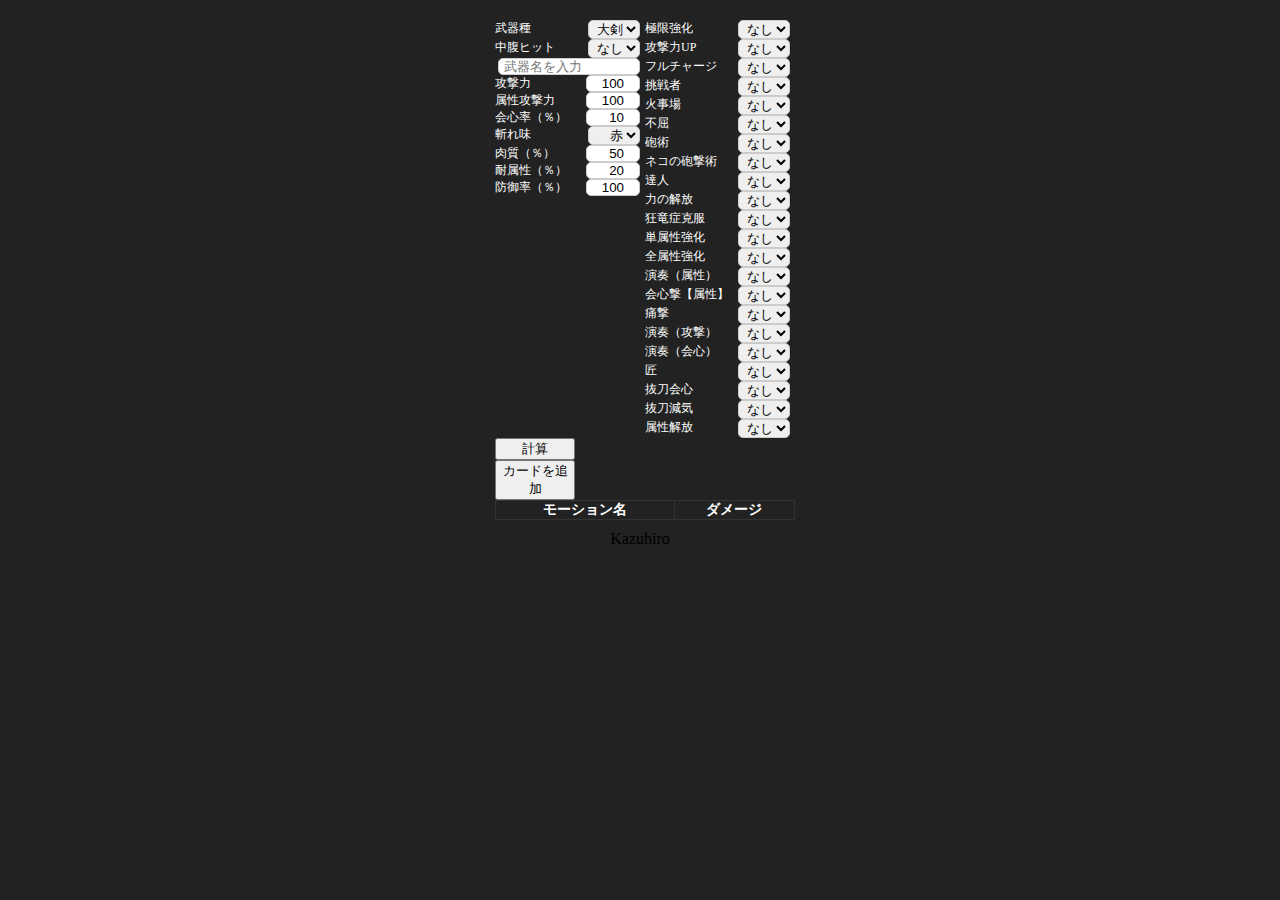
==== index.html @ f5ed5855 "演奏効果を実装。" ====
<!DOCTYPE html>
<html lang=ja>
    <head>
        <meta charset=utf-8>
        <title>ダメージ計算forMH4G</title>
        <link rel=stylesheet type=text/css href=style.css>
        <script src=https://code.jquery.com/jquery-3.2.1.min.js></script>
        <script type=text/javascript src=js/damage_calc.js></script>
    </head>

    <body>
        <header>
        </header>

        <main>
            <ul class=cards>
                <li class=card id=0>
                    <section class=input>
                        <section class=weapon>
                            <div>
                                <label>武器種</label>
                                <select class=weapon_types>
                                    <option>大剣</option>
                                    <option>太刀</option>
                                    <option>片手剣</option>
                                    <option>双剣</option>
                                    <option>ハンマー</option> 
                                    <option>狩猟笛</option> 
                                    <option>スラッシュアックス</option> 
                                    <option>チャージアックス</option> 
                                    <option>ランス</option> 
                                    <option>ガンランス</option> 
                                </select> 
                            </div>
                            <!-- 大剣 -->
                            <div class=cob>
                                <label>中腹ヒット</label>
                                <select class=center_of_blade>
                                    <option value=1>なし</option>
                                    <option value=1.05>あり</option>
                                </select>
                            </div>
                            <!-- 太刀 -->
                            <div class=sb_full hidden>
                                <label>錬気ゲージ点滅</label>
                                <select>
                                    <option value=1>なし</option>
                                    <option value=1.13>あり</option>
                                </select>
                            </div>
                            <div class=sb_color hidden>
                                <label>錬気ゲージ色</label>
                                <select>
                                    <option value=1>なし</option>
                                    <option value=1.05>白</option>
                                    <option value=1.1>黄</option>
                                    <option value=1.3>赤</option>
                                </select>
                            </div>
                            <!-- チャージアックス -->
                            <div class=p_type hidden>
                                <label>ビンタイプ</label>
                                <select class=phials_types>
                                    <option>榴弾ビン</option>
                                    <option>強属性ビン</option>
                                </select>
                            </div>
                            <div class=boost_mode hidden>
                                <label>属性強化</label>
                                <select>
                                    <option value=1>なし</option>
                                    <option value=1.2>あり</option>
                                </select>
                            </div>
                            <!-- 双剣 -->
                            <div class=demon_mode hidden>
                                <label>鬼人化</label>
                                <select>
                                    <option>なし</option>
                                    <option>あり</option>
                                </select>
                            </div>
                            <!-- ガンランス -->
                            <div class=shell_types hidden>
                                <label>砲撃タイプ</label>
                                <select>
                                    <option>通常</option>
                                    <option>放射</option>
                                    <option>拡散</option>
                                </select>
                            </div>
                            <div class=shelling_lv hidden>
                                <label>砲撃レベル</label>
                                <select>
                                    <option value=0>1</option>
                                    <option value=1>2</option>
                                    <option value=2>3</option>
                                    <option value=3>4</option>
                                    <option value=4>5</option>
                                </select>
                            </div>
                            <div>
                                <input class=weapon_name type=text placeholder=武器名を入力>
                            </div>
                            <div>
                                <label>攻撃力</label>
                                <input class=attack type=number value=100> 
                            </div> 
                            <div> 
                                <label>属性攻撃力</label> 
                                <input class=element type=number value=100> 
                            </div> 
                            <div> 
                                <label>会心率（％）</label> 
                                <input class=affinity type=number value=10> 
                            </div> 
                            <div> 
                                <label>斬れ味</label> 
                                <select class=sharpness>
                                    <option>赤</option>
                                    <option>橙</option> 
                                    <option>黄</option> 
                                    <option>緑</option> 
                                    <option>青</option> 
                                    <option>白</option> 
                                    <option>紫</option> 
                                </select> 
                            </div>
                            <div>
                                <label>肉質（％）</label>
                                <input class=phys_weak type=number value=50>
                            </div>
                            <div>
                                <label>耐属性（％）</label>
                                <input class=ele_weak type=number value=20>
                            </div>
                            <div>
                                <label>防御率（％）</label>
                                <input class=defense_rate type=number value=100>
                            </div>
                        </section>
                        <section class=skills>
                            <div>
                                <label>極限強化</label>
                                <select class=honing>
                                    <option value=0>なし</option>
                                    <option value=20>あり</option>
                                </select>
                            </div>
                            <div>
                                <label>攻撃力UP</label> 
                                <select class=atk_up> 
                                    <option value=0>なし</option> 
                                    <option value=10>小</option> 
                                    <option value=15>中</option> 
                                    <option value=20>大</option> 
                                    <option value=25>超</option> 
                                </select> 
                            </div>
                            <div>
                                <label>フルチャージ</label>
                                <select class=peak_performance>
                                    <option value=0>なし</option>
                                    <option value=20>あり</option>
                                </select>
                            </div>
                            <div>
                                <label>挑戦者</label>
                                <select class=challenger>
                                    <option value=0,0>なし</option>
                                    <option value=10,10>＋１</option>
                                    <option value=25,20>＋２</option>
                                </select>
                            </div>
                            <div>
                                <label>火事場</label>
                                <select class=adrenaline>
                                    <option value=1>なし</option>
                                    <option value=1.3>＋２</option>
                                    <option value=1.35>ネコの火事場力</option>
                                </select>
                            </div>
                            <div>
                                <label>不屈</label>
                                <select class=fortify>
                                    <option value=1>なし</option>
                                    <option value=1.1>1死</option>
                                    <option value=1.2>2死</option>
                                </select>
                            </div>
                            <div>
                                <label>砲術</label>
                                <select class=artillery>
                                    <option value=1,1,1>なし</option>
                                    <option value=1.1,1.15,1.3>師</option>
                                    <option value=1.2,1.3,1.35>王</option>
                                    <option value=1.3,1.4,1.4>マスター</option>
                                </select>
                            </div>
                            <div>
                                <label>ネコの砲撃術</label>
                                <select class=felyne_bomb>
                                    <option value=1,1>なし</option>
                                    <option value=1.1,1.15>あり</option>
                                </select>
                            </div>
                            <div>
                                <label>達人</label>
                                <select class=expert>
                                    <option value=0>なし</option>
                                    <option value=10>＋１</option>
                                    <option value=15>＋２</option>
                                    <option value=20>＋３</option>
                                    <option value=30>マスター</option>
                                </select>
                            </div>
                            <div>
                                <label>力の解放</label>
                                <select class=latent_power>
                                    <option value=0>なし</option>
                                    <option value=30>＋１</option>
                                    <option value=50>＋２</option>
                                </select>
                            </div>
                            <div>
                                <label>狂竜症克服</label>
                                <select class=antivirus>
                                    <option value=0>なし</option>
                                    <option value=15>克服</option>
                                    <option value=30>無我の境地</option>
                                </select>
                            </div>
                            <div> 
                                <label>単属性強化</label> 
                                <select class=ind_ele_up> 
                                    <option value=1,0>なし</option> 
                                    <option value=1.05,40>＋１</option> 
                                    <option value=1.1,60>＋２</option> 
                                    <option value=1.15,90>＋３</option> 
                                </select> 
                            </div> 
                            <div> 
                                <label>全属性強化</label> 
                                <select class=ele_up> 
                                    <option value=1>なし</option>
                                    <option value=1.1>あり</option>
                                </select> 
                            </div>
                            <div>
                                <label>演奏（属性）</label>
                                <select class=hh_ele>
                                    <option value=1>なし</option>
                                    <option value=1.08>×1</option>
                                    <option value=1.1>×2</option>
                                </select>
                            </div>
                            <div>
                                <label>会心撃【属性】</label>
                                <select class=crit_element>
                                    <option value=0>なし</option>
                                    <option value=1>あり</option>
                                </select>
                            </div>
                            <div>
                                <label>痛撃</label>
                                <select class=weakness_exploit>
                                    <option value=0>なし</option>
                                    <option value=5>あり</option>
                                </select>
                            </div>
                            <div>
                                <label>演奏（攻撃）</label>
                                <select class=hh_atk>
                                    <option value=1>なし</option>
                                    <option value=1.1>小</option>
                                    <option value=1.15>小×2/大</option>
                                    <option value=1.2>大×2</option>
                                </select>
                            </div>
                            <div>
                                <label>演奏（会心）</label>
                                <select class=hh_affi>
                                    <option value=1>なし</option>
                                    <option value=15>×1</option>
                                    <option value=20>×2</option>
                                </select>
                            </div>
                            
                            <div>
                                <label>匠</label>
                                <select class=handicraft>
                                    <option value=0>なし</option>
                                    <option value=1>あり</option>
                                </select>
                            </div>
                            <div>
                                <label>抜刀会心</label>
                                <select class=critical_draw>
                                    <option value=0>なし</option>
                                    <option value=100>あり</option>
                                </select>
                            </div>
                            <div>
                                <label>抜刀減気</label>
                                <select class=punish_draw>
                                    <option value=0>なし</option>
                                    <option value=5>あり</option>
                                </select>
                            </div>
                            <div>
                                <label>属性解放</label>
                                <select class=awaken>
                                    <option value=0>なし</option>
                                    <option value=1>あり</option>
                                </select>
                            </div>

                        </section>
                    </section>
                    <button class=calc>計算</button>
                    <button class=add_card>カードを追加</button>
                    <table class=result>  
                        <thead>
                            <tr>
                                <th>モーション名</th>
                                <th>ダメージ</th>
                            </tr>
                        </thead>
                        <tbody>
                        </tbody>
                    </table>
                </li>
            </ul>
        </main>

        <!-- フッター -->
        <footer>
                <ul>
                    <li>Kazuhiro</li>
                </ul>
        </footer>
    </body>
</html>
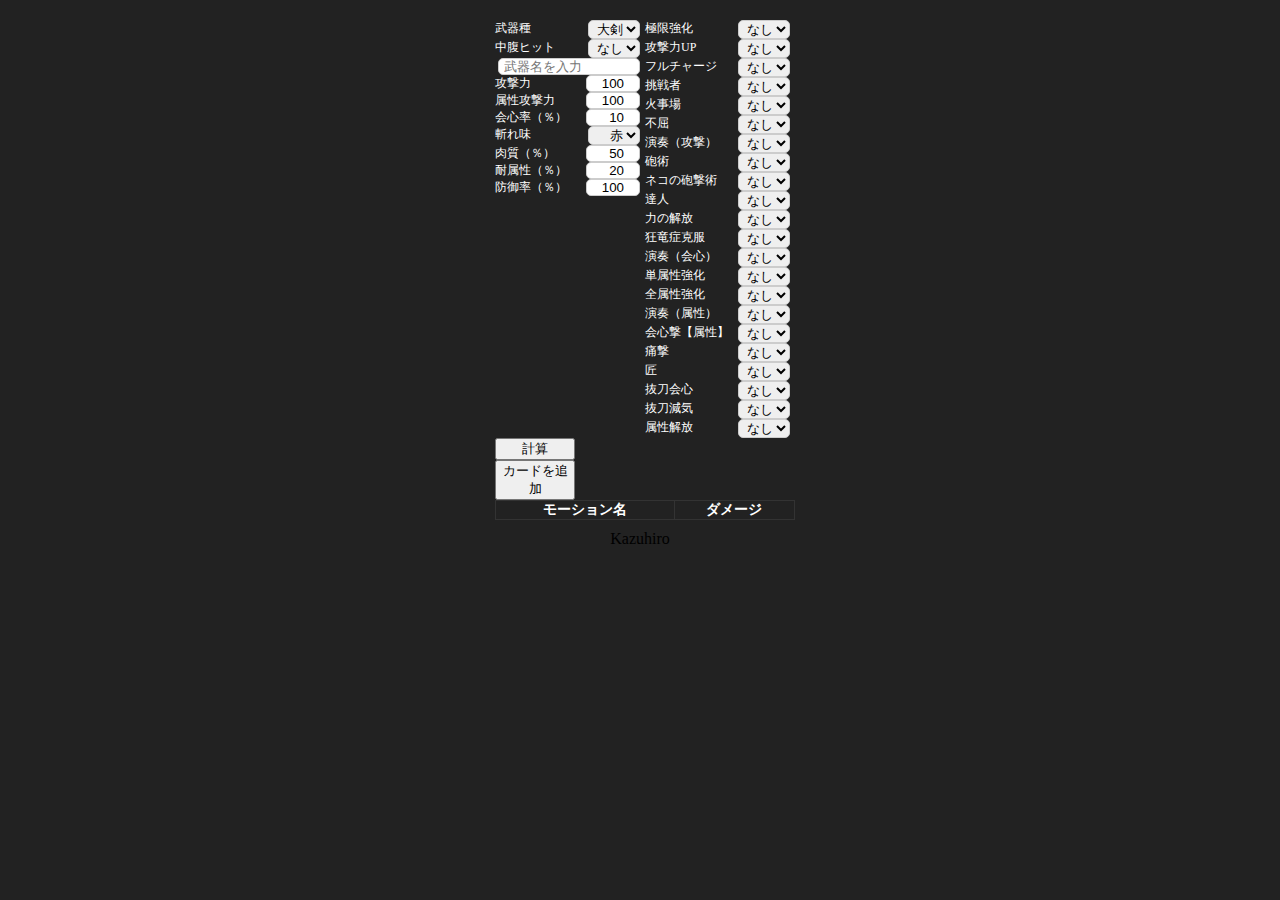
==== commit cce4c656: "スラッシュアックスのダメージ計算を追加。" ====
--- a/index.html
+++ b/index.html
@@ -26,10 +26,11 @@
                                     <option>双剣</option>
                                     <option>ハンマー</option> 
                                     <option>狩猟笛</option> 
+                                    <option>ランス</option> 
+                                    <option>ガンランス</option>
                                     <option>スラッシュアックス</option> 
-                                    <option>チャージアックス</option> 
-                                    <option>ランス</option> 
-                                    <option>ガンランス</option> 
+                                    <option>チャージアックス</option>
+                                    <option>操虫棍</option>
                                 </select> 
                             </div>
                             <!-- 大剣 -->
@@ -55,6 +56,41 @@
                                     <option value=1.05>白</option>
                                     <option value=1.1>黄</option>
                                     <option value=1.3>赤</option>
+                                </select>
+                            </div>
+                            <!-- 双剣 -->
+                            <div class=demon_mode hidden>
+                                <label>鬼人化</label>
+                                <select>
+                                    <option>なし</option>
+                                    <option>あり</option>
+                                </select>
+                            </div>
+                            <!-- ガンランス -->
+                            <div class=shell_types hidden>
+                                <label>砲撃タイプ</label>
+                                <select>
+                                    <option>通常</option>
+                                    <option>放射</option>
+                                    <option>拡散</option>
+                                </select>
+                            </div>
+                            <div class=shelling_lv hidden>
+                                <label>砲撃レベル</label>
+                                <select>
+                                    <option value=0>1</option>
+                                    <option value=1>2</option>
+                                    <option value=2>3</option>
+                                    <option value=3>4</option>
+                                    <option value=4>5</option>
+                                </select>
+                            </div>
+                            <!-- スラッシュアックス -->
+                            <div class=sa_p_types hidden>
+                                <label>ビンタイプ</label>
+                                <select>
+                                    <option value=1.2>強撃ビン</option>
+                                    <option value=1.25>強属性</option>
                                 </select>
                             </div>
                             <!-- チャージアックス -->
@@ -72,31 +108,13 @@
                                     <option value=1.2>あり</option>
                                 </select>
                             </div>
-                            <!-- 双剣 -->
-                            <div class=demon_mode hidden>
-                                <label>鬼人化</label>
-                                <select>
-                                    <option>なし</option>
-                                    <option>あり</option>
-                                </select>
-                            </div>
-                            <!-- ガンランス -->
-                            <div class=shell_types hidden>
-                                <label>砲撃タイプ</label>
-                                <select>
-                                    <option>通常</option>
-                                    <option>放射</option>
-                                    <option>拡散</option>
-                                </select>
-                            </div>
-                            <div class=shelling_lv hidden>
-                                <label>砲撃レベル</label>
-                                <select>
-                                    <option value=0>1</option>
-                                    <option value=1>2</option>
-                                    <option value=2>3</option>
-                                    <option value=3>4</option>
-                                    <option value=4>5</option>
+                            <!-- 操虫棍 -->
+                            <div class=essences hidden>
+                                <label>エキス色</label>
+                                <select>
+                                    <option value=1>なし</option>
+                                    <option value=1.2>赤白</option>
+                                    <option value=1.25>赤白橙</option>
                                 </select>
                             </div>
                             <div>
@@ -189,6 +207,15 @@
                                 </select>
                             </div>
                             <div>
+                                <label>演奏（攻撃）</label>
+                                <select class=hh_atk>
+                                    <option value=1>なし</option>
+                                    <option value=1.1>小</option>
+                                    <option value=1.15>小×2/大</option>
+                                    <option value=1.2>大×2</option>
+                                </select>
+                            </div>
+                            <div>
                                 <label>砲術</label>
                                 <select class=artillery>
                                     <option value=1,1,1>なし</option>
@@ -230,6 +257,14 @@
                                     <option value=30>無我の境地</option>
                                 </select>
                             </div>
+                            <div>
+                                <label>演奏（会心）</label>
+                                <select class=hh_affi>
+                                    <option value=1>なし</option>
+                                    <option value=15>×1</option>
+                                    <option value=20>×2</option>
+                                </select>
+                            </div>
                             <div> 
                                 <label>単属性強化</label> 
                                 <select class=ind_ele_up> 
@@ -268,24 +303,6 @@
                                     <option value=5>あり</option>
                                 </select>
                             </div>
-                            <div>
-                                <label>演奏（攻撃）</label>
-                                <select class=hh_atk>
-                                    <option value=1>なし</option>
-                                    <option value=1.1>小</option>
-                                    <option value=1.15>小×2/大</option>
-                                    <option value=1.2>大×2</option>
-                                </select>
-                            </div>
-                            <div>
-                                <label>演奏（会心）</label>
-                                <select class=hh_affi>
-                                    <option value=1>なし</option>
-                                    <option value=15>×1</option>
-                                    <option value=20>×2</option>
-                                </select>
-                            </div>
-                            
                             <div>
                                 <label>匠</label>
                                 <select class=handicraft>
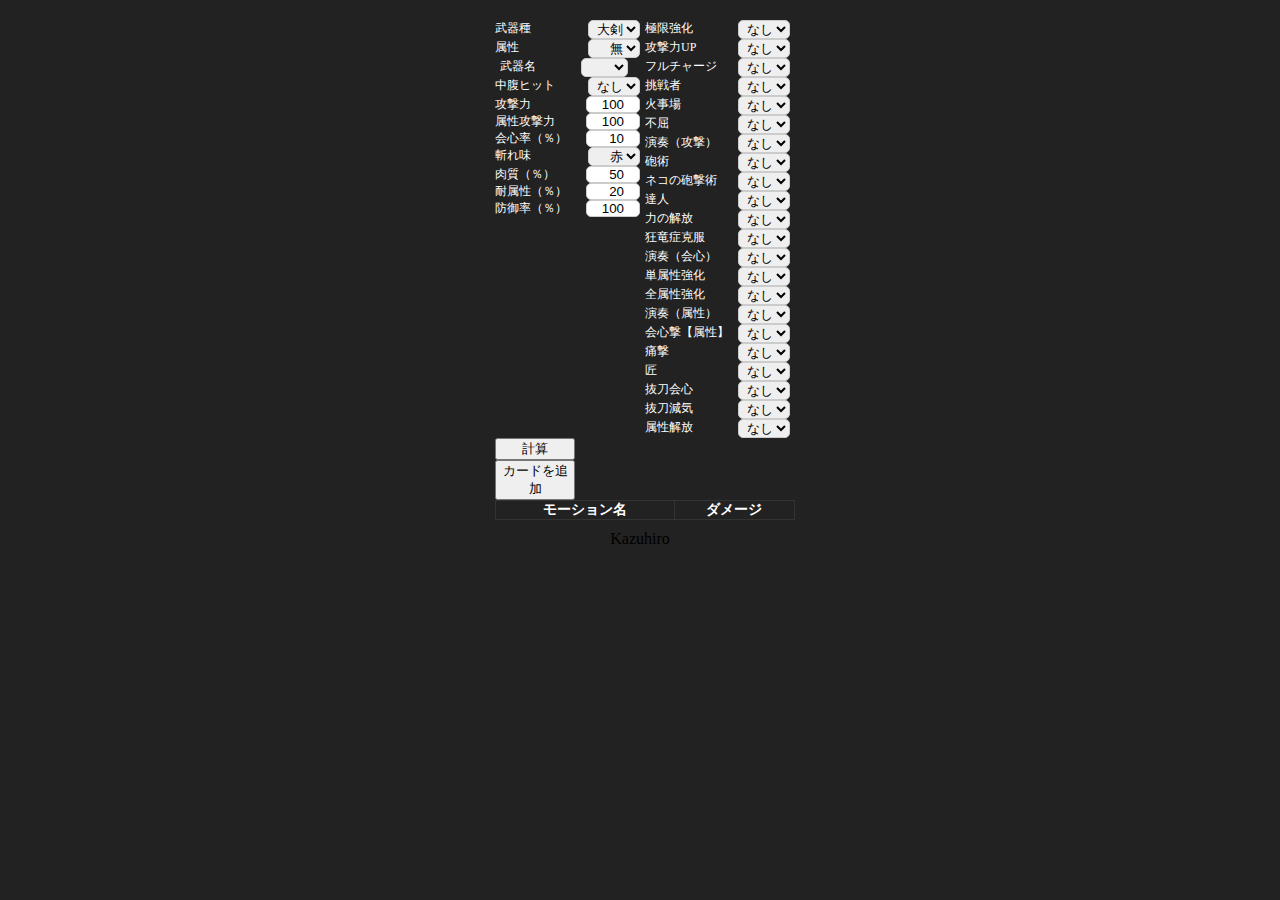
==== commit 25d504af: "属性セレクトから武器の絞り込みをする機能を追加。 覚醒武器は未対応" ====
--- a/index.html
+++ b/index.html
@@ -33,6 +33,26 @@
                                     <option>操虫棍</option>
                                 </select> 
                             </div>
+                            <div class=ele_type>
+                                <label>属性</label>
+                                <select>
+                                    <option value=無>無</option>
+                                    <option value=火>火</option>
+                                    <option value=水>水</option>
+                                    <option value=雷>雷</option>
+                                    <option value=氷>氷</option>
+                                    <option value=龍>龍</option>
+                                    <option value=麻>麻</option>
+                                    <option value=毒>毒</option>
+                                    <option value=眠>眠</option>
+                                    <option value=爆>爆</option>
+                                </select>
+                            </div>
+                            <div class=weapon_name>
+                                <label>武器名</label>
+                                <select>
+                                </select>
+                            </div>
                             <!-- 大剣 -->
                             <div class=cob>
                                 <label>中腹ヒット</label>
@@ -96,9 +116,9 @@
                             <!-- チャージアックス -->
                             <div class=p_type hidden>
                                 <label>ビンタイプ</label>
-                                <select class=phials_types>
-                                    <option>榴弾ビン</option>
-                                    <option>強属性ビン</option>
+                                <select>
+                                    <option value=榴弾>榴弾ビン</option>
+                                    <option value=強属性>強属性ビン</option>
                                 </select>
                             </div>
                             <div class=boost_mode hidden>
@@ -118,9 +138,6 @@
                                 </select>
                             </div>
                             <div>
-                                <input class=weapon_name type=text placeholder=武器名を入力>
-                            </div>
-                            <div>
                                 <label>攻撃力</label>
                                 <input class=attack type=number value=100> 
                             </div> 
@@ -129,19 +146,19 @@
                                 <input class=element type=number value=100> 
                             </div> 
                             <div> 
-                                <label>会心率（％）</label> 
+                                <label>会心率（％）</label>
                                 <input class=affinity type=number value=10> 
                             </div> 
                             <div> 
                                 <label>斬れ味</label> 
                                 <select class=sharpness>
-                                    <option>赤</option>
-                                    <option>橙</option> 
-                                    <option>黄</option> 
-                                    <option>緑</option> 
-                                    <option>青</option> 
-                                    <option>白</option> 
-                                    <option>紫</option> 
+                                    <option value=赤>赤</option>
+                                    <option value=橙>橙</option> 
+                                    <option value=黄>黄</option> 
+                                    <option value=緑>緑</option> 
+                                    <option value=青>青</option> 
+                                    <option value=白>白</option> 
+                                    <option value=紫>紫</option> 
                                 </select> 
                             </div>
                             <div>
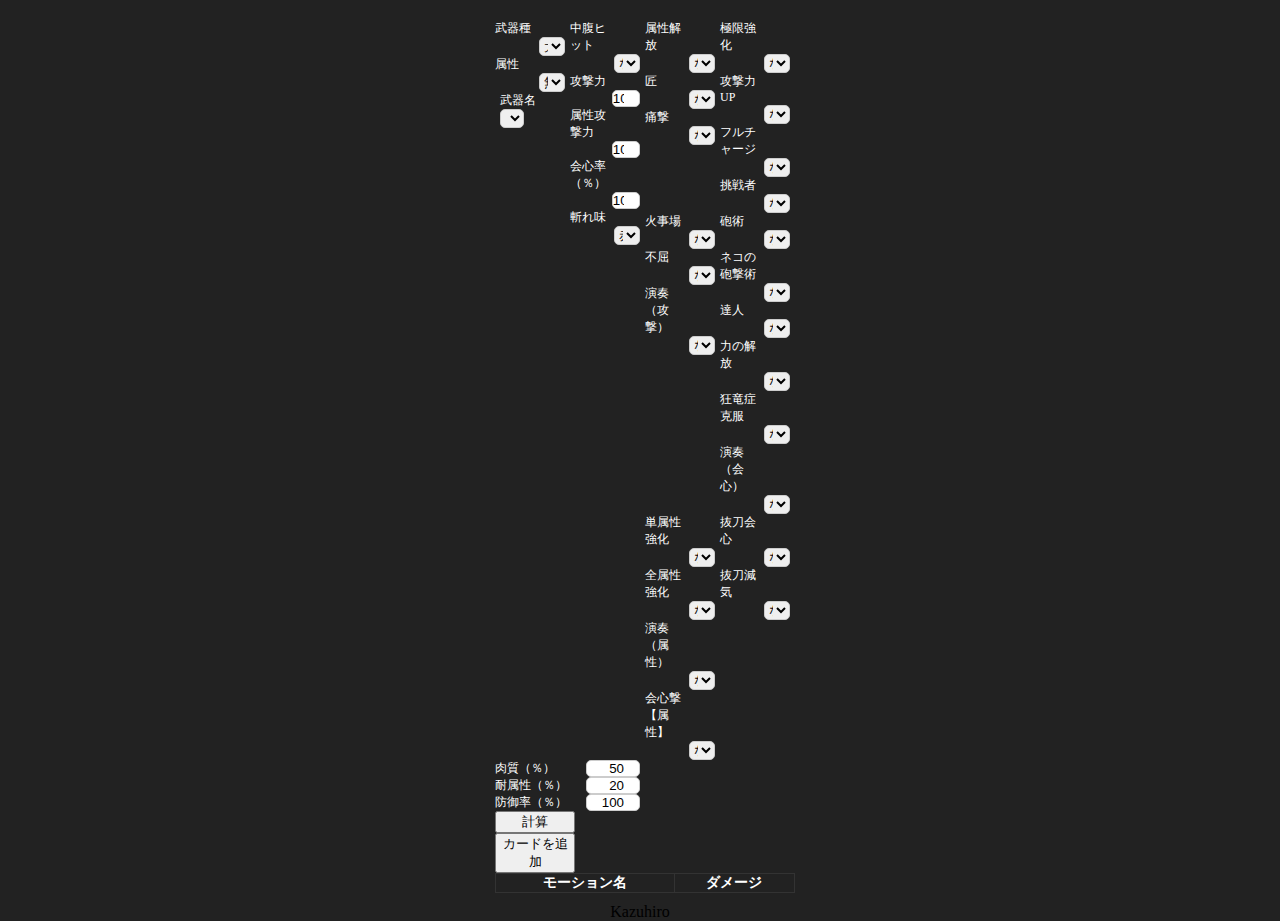
==== commit 2227e8b4: "匠スキルをON/OFFすると斬れ味が更新される機能を追加" ====
--- a/index.html
+++ b/index.html
@@ -1,377 +1,388 @@
 <!DOCTYPE html>
-<html lang=ja>
-    <head>
-        <meta charset=utf-8>
-        <title>ダメージ計算forMH4G</title>
-        <link rel=stylesheet type=text/css href=style.css>
-        <script src=https://code.jquery.com/jquery-3.2.1.min.js></script>
-        <script type=text/javascript src=js/damage_calc.js></script>
-    </head>
+<meta charset=utf-8>
+<script src=https://code.jquery.com/jquery-3.2.1.min.js></script>
+<script src=js/damage_calc.js></script>
+<link rel=stylesheet href=style.css>
+<title>ダメージ計算forMH4G</title>
 
-    <body>
-        <header>
-        </header>
+<main>
+    <ul class=cards>
+        <li class=card id=0>
+            <section class=input>
+                <section class=weapon>
+                    <section class=select_weapon>
+                        <div>
+                            <label>武器種</label>
+                            <select class=weapon_types>
+                                <option>大剣</option>
+                                <option>太刀</option>
+                                <option>片手剣</option>
+                                <option>双剣</option>
+                                <option>ハンマー</option> 
+                                <option>狩猟笛</option> 
+                                <option>ランス</option> 
+                                <option>ガンランス</option>
+                                <option>スラッシュアックス</option> 
+                                <option>チャージアックス</option>
+                                <option>操虫棍</option>
+                            </select> 
+                        </div>
+                        <div class=ele_type>
+                            <label>属性</label>
+                            <select>
+                                <option value=無>無</option>
+                                <option value=火>火</option>
+                                <option value=水>水</option>
+                                <option value=雷>雷</option>
+                                <option value=氷>氷</option>
+                                <option value=龍>龍</option>
+                                <option value=麻>麻</option>
+                                <option value=毒>毒</option>
+                                <option value=眠>眠</option>
+                                <option value=爆>爆</option>
+                            </select>
+                        </div>
+                        <div class=weapon_name>
+                            <label>武器名</label>
+                            <select>
+                            </select>
+                        </div>
+                    </section>
+                    <section class=weapon_data>
+                        <!-- 大剣 -->
+                        <div class=cob>
+                            <label>中腹ヒット</label>
+                            <select class=center_of_blade>
+                                <option value=1>なし</option>
+                                <option value=1.05>あり</option>
+                            </select>
+                        </div>
+                        <!-- 太刀 -->
+                        <div class=sb_full hidden>
+                            <label>錬気ゲージ点滅</label>
+                            <select>
+                                <option value=1>なし</option>
+                                <option value=1.13>あり</option>
+                            </select>
+                        </div>
+                        <div class=sb_color hidden>
+                            <label>錬気ゲージ色</label>
+                            <select>
+                                <option value=1>なし</option>
+                                <option value=1.05>白</option>
+                                <option value=1.1>黄</option>
+                                <option value=1.3>赤</option>
+                            </select>
+                        </div>
+                        <!-- 双剣 -->
+                        <div class=demon_mode hidden>
+                            <label>鬼人化</label>
+                            <select>
+                                <option>なし</option>
+                                <option>あり</option>
+                            </select>
+                        </div>
+                        <!-- ガンランス -->
+                        <div class=shell_types hidden>
+                            <label>砲撃タイプ</label>
+                            <select>
+                                <option>通常</option>
+                                <option>放射</option>
+                                <option>拡散</option>
+                            </select>
+                        </div>
+                        <div class=shelling_lv hidden>
+                            <label>砲撃レベル</label>
+                            <select>
+                                <option value=0>1</option>
+                                <option value=1>2</option>
+                                <option value=2>3</option>
+                                <option value=3>4</option>
+                                <option value=4>5</option>
+                            </select>
+                        </div>
+                        <!-- スラッシュアックス -->
+                        <div class=sa_p_types hidden>
+                            <label>ビンタイプ</label>
+                            <select>
+                                <option value=1.2>強撃ビン</option>
+                                <option value=1.25>強属性</option>
+                            </select>
+                        </div>
+                        <!-- チャージアックス -->
+                        <div class=p_type hidden>
+                            <label>ビンタイプ</label>
+                            <select>
+                                <option value=榴弾>榴弾ビン</option>
+                                <option value=強属性>強属性ビン</option>
+                            </select>
+                        </div>
+                        <div class=boost_mode hidden>
+                            <label>属性強化</label>
+                            <select>
+                                <option value=1>なし</option>
+                                <option value=1.2>あり</option>
+                            </select>
+                        </div>
+                        <!-- 操虫棍 -->
+                        <div class=essences hidden>
+                            <label>エキス色</label>
+                            <select>
+                                <option value=1>なし</option>
+                                <option value=1.2>赤白</option>
+                                <option value=1.25>赤白橙</option>
+                            </select>
+                        </div>
+                        <div>
+                            <label>攻撃力</label>
+                            <input class=attack type=number value=100> 
+                        </div> 
+                        <div> 
+                            <label>属性攻撃力</label> 
+                            <input class=element type=number value=100> 
+                        </div> 
+                        <div> 
+                            <label>会心率（％）</label>
+                            <input class=affinity type=number value=10> 
+                        </div> 
+                        <div> 
+                            <label>斬れ味</label> 
+                            <select class=sharpness>
+                                <option value=赤>赤</option>
+                                <option value=橙>橙</option> 
+                                <option value=黄>黄</option> 
+                                <option value=緑>緑</option> 
+                                <option value=青>青</option> 
+                                <option value=白>白</option> 
+                                <option value=紫>紫</option>
+                            </select> 
+                        </div>
+                    </section>
+                </section>
+                <!-- スキル -->
+                <section class=skills>
+                    <section class=other_skills>
+                        <div>
+                            <label>属性解放</label>
+                            <select class=awaken>
+                                <option value=0>なし</option>
+                                <option value=1>あり</option>
+                            </select>
+                        </div>
+                        <div class=sharp_plus>
+                            <label>匠</label>
+                            <select>
+                                <option value=0>なし</option>
+                                <option value=1>あり</option>
+                            </select>
+                        </div>
+                        <div>
+                            <label>痛撃</label>
+                            <select class=weakness_exploit>
+                                <option value=0>なし</option>
+                                <option value=5>あり</option>
+                            </select>
+                        </div>
+                    </section>
+                    <section class=atk_plus_skills>
+                        <div>
+                            <label>極限強化</label>
+                            <select class=honing>
+                                <option value=0>なし</option>
+                                <option value=20>あり</option>
+                            </select>
+                        </div>
+                        <div>
+                            <label>攻撃力UP</label> 
+                            <select class=atk_up> 
+                                <option value=0>なし</option> 
+                                <option value=10>小</option> 
+                                <option value=15>中</option> 
+                                <option value=20>大</option> 
+                                <option value=25>超</option> 
+                            </select> 
+                        </div>
+                        <div>
+                            <label>フルチャージ</label>
+                            <select class=peak_performance>
+                                <option value=0>なし</option>
+                                <option value=20>あり</option>
+                            </select>
+                        </div>
+                        <div>
+                            <label>挑戦者</label>
+                            <select class=challenger>
+                                <option value=0,0>なし</option>
+                                <option value=10,10>＋１</option>
+                                <option value=25,20>＋２</option>
+                            </select>
+                        </div>
+                    </section>
+                    <section class=atk_magn_skills>
+                        <div>
+                            <label>火事場</label>
+                            <select class=adrenaline>
+                                <option value=1>なし</option>
+                                <option value=1.3>＋２</option>
+                                <option value=1.35>ネコの火事場力</option>
+                            </select>
+                        </div>
+                        <div>
+                            <label>不屈</label>
+                            <select class=fortify>
+                                <option value=1>なし</option>
+                                <option value=1.1>1死</option>
+                                <option value=1.2>2死</option>
+                            </select>
+                        </div>
+                        <div>
+                            <label>演奏（攻撃）</label>
+                            <select class=hh_atk>
+                                <option value=1>なし</option>
+                                <option value=1.1>小</option>
+                                <option value=1.15>小×2/大</option>
+                                <option value=1.2>大×2</option>
+                            </select>
+                        </div>
+                    </section>
+                    <section class=shell_skills>
+                        <div>
+                            <label>砲術</label>
+                            <select class=artillery>
+                                <option value=1,1,1>なし</option>
+                                <option value=1.1,1.15,1.3>師</option>
+                                <option value=1.2,1.3,1.35>王</option>
+                                <option value=1.3,1.4,1.4>マスター</option>
+                            </select>
+                        </div>
+                        <div>
+                            <label>ネコの砲撃術</label>
+                            <select class=felyne_bomb>
+                                <option value=1,1>なし</option>
+                                <option value=1.1,1.15>あり</option>
+                            </select>
+                        </div>
+                    </section>
+                    <section class=affi_plus_skills>
+                        <div>
+                            <label>達人</label>
+                            <select class=expert>
+                                <option value=0>なし</option>
+                                <option value=10>＋１</option>
+                                <option value=15>＋２</option>
+                                <option value=20>＋３</option>
+                                <option value=30>マスター</option>
+                            </select>
+                        </div>
+                        <div>
+                            <label>力の解放</label>
+                            <select class=latent_power>
+                                <option value=0>なし</option>
+                                <option value=30>＋１</option>
+                                <option value=50>＋２</option>
+                            </select>
+                        </div>
+                        <div>
+                            <label>狂竜症克服</label>
+                            <select class=antivirus>
+                                <option value=0>なし</option>
+                                <option value=15>克服</option>
+                                <option value=30>無我の境地</option>
+                            </select>
+                        </div>
+                        <div>
+                            <label>演奏（会心）</label>
+                            <select class=hh_affi>
+                                <option value=1>なし</option>
+                                <option value=15>×1</option>
+                                <option value=20>×2</option>
+                            </select>
+                        </div>
+                    </section>
+                    <section class=element_up_skills>
+                        <div> 
+                            <label>単属性強化</label> 
+                            <select class=ind_ele_up> 
+                                <option value=1,0>なし</option> 
+                                <option value=1.05,40>＋１</option> 
+                                <option value=1.1,60>＋２</option> 
+                                <option value=1.15,90>＋３</option> 
+                            </select> 
+                        </div> 
+                        <div> 
+                            <label>全属性強化</label> 
+                            <select class=ele_up> 
+                                <option value=1>なし</option>
+                                <option value=1.1>あり</option>
+                            </select> 
+                        </div>
+                        <div>
+                            <label>演奏（属性）</label>
+                            <select class=hh_ele>
+                                <option value=1>なし</option>
+                                <option value=1.08>×1</option>
+                                <option value=1.1>×2</option>
+                            </select>
+                        </div>
+                        <div>
+                            <label>会心撃【属性】</label>
+                            <select class=crit_element>
+                                <option value=0>なし</option>
+                                <option value=1>あり</option>
+                            </select>
+                        </div>
+                    </section>
+                    <section class=draw_skills>
+                        <div>
+                            <label>抜刀会心</label>
+                            <select class=critical_draw>
+                                <option value=0>なし</option>
+                                <option value=100>あり</option>
+                            </select>
+                        </div>
+                        <div>
+                            <label>抜刀減気</label>
+                            <select class=punish_draw>
+                                <option value=0>なし</option>
+                                <option value=5>あり</option>
+                            </select>
+                        </div>
+                    </section>
+                </section>
+                <section class=monster_data>
+                    <div>
+                        <label>肉質（％）</label>
+                        <input class=phys_weak type=number value=50>
+                    </div>
+                    <div>
+                        <label>耐属性（％）</label>
+                        <input class=ele_weak type=number value=20>
+                    </div>
+                    <div>
+                        <label>防御率（％）</label>
+                        <input class=defense_rate type=number value=100>
+                    </div>
+                </section>
+            </section>
+            <button class=calc>計算</button>
+            <button class=add_card>カードを追加</button>
+            <table class=result>  
+                <thead>
+                    <tr>
+                        <th>モーション名</th>
+                        <th>ダメージ</th>
+                    </tr>
+                </thead>
+                <tbody>
+                </tbody>
+            </table>
+        </li>
+    </ul>
+</main>
 
-        <main>
-            <ul class=cards>
-                <li class=card id=0>
-                    <section class=input>
-                        <section class=weapon>
-                            <div>
-                                <label>武器種</label>
-                                <select class=weapon_types>
-                                    <option>大剣</option>
-                                    <option>太刀</option>
-                                    <option>片手剣</option>
-                                    <option>双剣</option>
-                                    <option>ハンマー</option> 
-                                    <option>狩猟笛</option> 
-                                    <option>ランス</option> 
-                                    <option>ガンランス</option>
-                                    <option>スラッシュアックス</option> 
-                                    <option>チャージアックス</option>
-                                    <option>操虫棍</option>
-                                </select> 
-                            </div>
-                            <div class=ele_type>
-                                <label>属性</label>
-                                <select>
-                                    <option value=無>無</option>
-                                    <option value=火>火</option>
-                                    <option value=水>水</option>
-                                    <option value=雷>雷</option>
-                                    <option value=氷>氷</option>
-                                    <option value=龍>龍</option>
-                                    <option value=麻>麻</option>
-                                    <option value=毒>毒</option>
-                                    <option value=眠>眠</option>
-                                    <option value=爆>爆</option>
-                                </select>
-                            </div>
-                            <div class=weapon_name>
-                                <label>武器名</label>
-                                <select>
-                                </select>
-                            </div>
-                            <!-- 大剣 -->
-                            <div class=cob>
-                                <label>中腹ヒット</label>
-                                <select class=center_of_blade>
-                                    <option value=1>なし</option>
-                                    <option value=1.05>あり</option>
-                                </select>
-                            </div>
-                            <!-- 太刀 -->
-                            <div class=sb_full hidden>
-                                <label>錬気ゲージ点滅</label>
-                                <select>
-                                    <option value=1>なし</option>
-                                    <option value=1.13>あり</option>
-                                </select>
-                            </div>
-                            <div class=sb_color hidden>
-                                <label>錬気ゲージ色</label>
-                                <select>
-                                    <option value=1>なし</option>
-                                    <option value=1.05>白</option>
-                                    <option value=1.1>黄</option>
-                                    <option value=1.3>赤</option>
-                                </select>
-                            </div>
-                            <!-- 双剣 -->
-                            <div class=demon_mode hidden>
-                                <label>鬼人化</label>
-                                <select>
-                                    <option>なし</option>
-                                    <option>あり</option>
-                                </select>
-                            </div>
-                            <!-- ガンランス -->
-                            <div class=shell_types hidden>
-                                <label>砲撃タイプ</label>
-                                <select>
-                                    <option>通常</option>
-                                    <option>放射</option>
-                                    <option>拡散</option>
-                                </select>
-                            </div>
-                            <div class=shelling_lv hidden>
-                                <label>砲撃レベル</label>
-                                <select>
-                                    <option value=0>1</option>
-                                    <option value=1>2</option>
-                                    <option value=2>3</option>
-                                    <option value=3>4</option>
-                                    <option value=4>5</option>
-                                </select>
-                            </div>
-                            <!-- スラッシュアックス -->
-                            <div class=sa_p_types hidden>
-                                <label>ビンタイプ</label>
-                                <select>
-                                    <option value=1.2>強撃ビン</option>
-                                    <option value=1.25>強属性</option>
-                                </select>
-                            </div>
-                            <!-- チャージアックス -->
-                            <div class=p_type hidden>
-                                <label>ビンタイプ</label>
-                                <select>
-                                    <option value=榴弾>榴弾ビン</option>
-                                    <option value=強属性>強属性ビン</option>
-                                </select>
-                            </div>
-                            <div class=boost_mode hidden>
-                                <label>属性強化</label>
-                                <select>
-                                    <option value=1>なし</option>
-                                    <option value=1.2>あり</option>
-                                </select>
-                            </div>
-                            <!-- 操虫棍 -->
-                            <div class=essences hidden>
-                                <label>エキス色</label>
-                                <select>
-                                    <option value=1>なし</option>
-                                    <option value=1.2>赤白</option>
-                                    <option value=1.25>赤白橙</option>
-                                </select>
-                            </div>
-                            <div>
-                                <label>攻撃力</label>
-                                <input class=attack type=number value=100> 
-                            </div> 
-                            <div> 
-                                <label>属性攻撃力</label> 
-                                <input class=element type=number value=100> 
-                            </div> 
-                            <div> 
-                                <label>会心率（％）</label>
-                                <input class=affinity type=number value=10> 
-                            </div> 
-                            <div> 
-                                <label>斬れ味</label> 
-                                <select class=sharpness>
-                                    <option value=赤>赤</option>
-                                    <option value=橙>橙</option> 
-                                    <option value=黄>黄</option> 
-                                    <option value=緑>緑</option> 
-                                    <option value=青>青</option> 
-                                    <option value=白>白</option> 
-                                    <option value=紫>紫</option> 
-                                </select> 
-                            </div>
-                            <div>
-                                <label>肉質（％）</label>
-                                <input class=phys_weak type=number value=50>
-                            </div>
-                            <div>
-                                <label>耐属性（％）</label>
-                                <input class=ele_weak type=number value=20>
-                            </div>
-                            <div>
-                                <label>防御率（％）</label>
-                                <input class=defense_rate type=number value=100>
-                            </div>
-                        </section>
-                        <section class=skills>
-                            <div>
-                                <label>極限強化</label>
-                                <select class=honing>
-                                    <option value=0>なし</option>
-                                    <option value=20>あり</option>
-                                </select>
-                            </div>
-                            <div>
-                                <label>攻撃力UP</label> 
-                                <select class=atk_up> 
-                                    <option value=0>なし</option> 
-                                    <option value=10>小</option> 
-                                    <option value=15>中</option> 
-                                    <option value=20>大</option> 
-                                    <option value=25>超</option> 
-                                </select> 
-                            </div>
-                            <div>
-                                <label>フルチャージ</label>
-                                <select class=peak_performance>
-                                    <option value=0>なし</option>
-                                    <option value=20>あり</option>
-                                </select>
-                            </div>
-                            <div>
-                                <label>挑戦者</label>
-                                <select class=challenger>
-                                    <option value=0,0>なし</option>
-                                    <option value=10,10>＋１</option>
-                                    <option value=25,20>＋２</option>
-                                </select>
-                            </div>
-                            <div>
-                                <label>火事場</label>
-                                <select class=adrenaline>
-                                    <option value=1>なし</option>
-                                    <option value=1.3>＋２</option>
-                                    <option value=1.35>ネコの火事場力</option>
-                                </select>
-                            </div>
-                            <div>
-                                <label>不屈</label>
-                                <select class=fortify>
-                                    <option value=1>なし</option>
-                                    <option value=1.1>1死</option>
-                                    <option value=1.2>2死</option>
-                                </select>
-                            </div>
-                            <div>
-                                <label>演奏（攻撃）</label>
-                                <select class=hh_atk>
-                                    <option value=1>なし</option>
-                                    <option value=1.1>小</option>
-                                    <option value=1.15>小×2/大</option>
-                                    <option value=1.2>大×2</option>
-                                </select>
-                            </div>
-                            <div>
-                                <label>砲術</label>
-                                <select class=artillery>
-                                    <option value=1,1,1>なし</option>
-                                    <option value=1.1,1.15,1.3>師</option>
-                                    <option value=1.2,1.3,1.35>王</option>
-                                    <option value=1.3,1.4,1.4>マスター</option>
-                                </select>
-                            </div>
-                            <div>
-                                <label>ネコの砲撃術</label>
-                                <select class=felyne_bomb>
-                                    <option value=1,1>なし</option>
-                                    <option value=1.1,1.15>あり</option>
-                                </select>
-                            </div>
-                            <div>
-                                <label>達人</label>
-                                <select class=expert>
-                                    <option value=0>なし</option>
-                                    <option value=10>＋１</option>
-                                    <option value=15>＋２</option>
-                                    <option value=20>＋３</option>
-                                    <option value=30>マスター</option>
-                                </select>
-                            </div>
-                            <div>
-                                <label>力の解放</label>
-                                <select class=latent_power>
-                                    <option value=0>なし</option>
-                                    <option value=30>＋１</option>
-                                    <option value=50>＋２</option>
-                                </select>
-                            </div>
-                            <div>
-                                <label>狂竜症克服</label>
-                                <select class=antivirus>
-                                    <option value=0>なし</option>
-                                    <option value=15>克服</option>
-                                    <option value=30>無我の境地</option>
-                                </select>
-                            </div>
-                            <div>
-                                <label>演奏（会心）</label>
-                                <select class=hh_affi>
-                                    <option value=1>なし</option>
-                                    <option value=15>×1</option>
-                                    <option value=20>×2</option>
-                                </select>
-                            </div>
-                            <div> 
-                                <label>単属性強化</label> 
-                                <select class=ind_ele_up> 
-                                    <option value=1,0>なし</option> 
-                                    <option value=1.05,40>＋１</option> 
-                                    <option value=1.1,60>＋２</option> 
-                                    <option value=1.15,90>＋３</option> 
-                                </select> 
-                            </div> 
-                            <div> 
-                                <label>全属性強化</label> 
-                                <select class=ele_up> 
-                                    <option value=1>なし</option>
-                                    <option value=1.1>あり</option>
-                                </select> 
-                            </div>
-                            <div>
-                                <label>演奏（属性）</label>
-                                <select class=hh_ele>
-                                    <option value=1>なし</option>
-                                    <option value=1.08>×1</option>
-                                    <option value=1.1>×2</option>
-                                </select>
-                            </div>
-                            <div>
-                                <label>会心撃【属性】</label>
-                                <select class=crit_element>
-                                    <option value=0>なし</option>
-                                    <option value=1>あり</option>
-                                </select>
-                            </div>
-                            <div>
-                                <label>痛撃</label>
-                                <select class=weakness_exploit>
-                                    <option value=0>なし</option>
-                                    <option value=5>あり</option>
-                                </select>
-                            </div>
-                            <div>
-                                <label>匠</label>
-                                <select class=handicraft>
-                                    <option value=0>なし</option>
-                                    <option value=1>あり</option>
-                                </select>
-                            </div>
-                            <div>
-                                <label>抜刀会心</label>
-                                <select class=critical_draw>
-                                    <option value=0>なし</option>
-                                    <option value=100>あり</option>
-                                </select>
-                            </div>
-                            <div>
-                                <label>抜刀減気</label>
-                                <select class=punish_draw>
-                                    <option value=0>なし</option>
-                                    <option value=5>あり</option>
-                                </select>
-                            </div>
-                            <div>
-                                <label>属性解放</label>
-                                <select class=awaken>
-                                    <option value=0>なし</option>
-                                    <option value=1>あり</option>
-                                </select>
-                            </div>
-
-                        </section>
-                    </section>
-                    <button class=calc>計算</button>
-                    <button class=add_card>カードを追加</button>
-                    <table class=result>  
-                        <thead>
-                            <tr>
-                                <th>モーション名</th>
-                                <th>ダメージ</th>
-                            </tr>
-                        </thead>
-                        <tbody>
-                        </tbody>
-                    </table>
-                </li>
-            </ul>
-        </main>
-
-        <!-- フッター -->
-        <footer>
-                <ul>
-                    <li>Kazuhiro</li>
-                </ul>
-        </footer>
-    </body>
-</html>
+<!-- フッター -->
+<footer>
+        <ul>
+            <li>Kazuhiro</li>
+        </ul>
+</footer>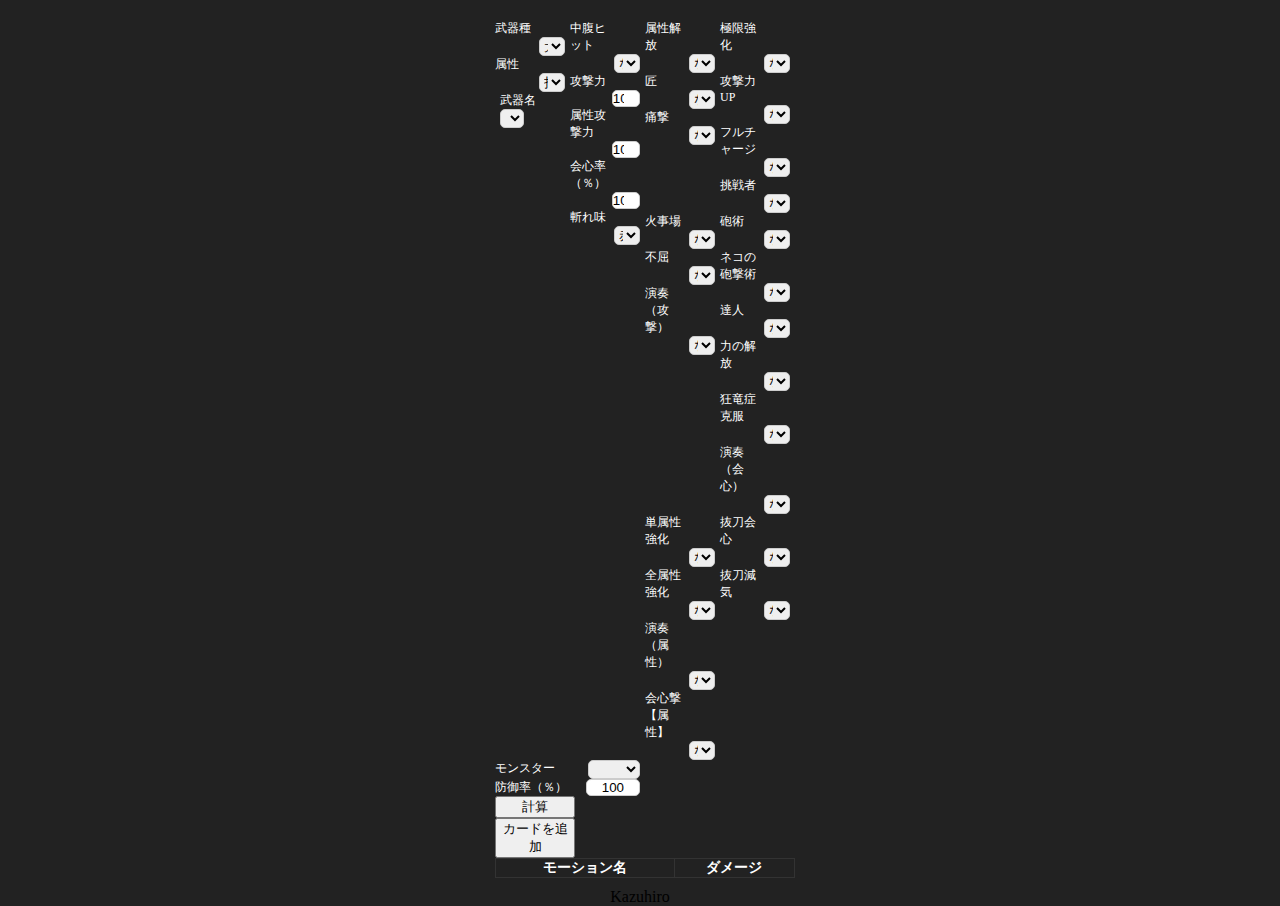
==== commit 07bd4bdc: "大剣のダメージ計算をmonster_data.jsonに対応させた。" ====
--- a/index.html
+++ b/index.html
@@ -11,9 +11,9 @@
             <section class=input>
                 <section class=weapon>
                     <section class=select_weapon>
-                        <div>
+                        <div class=weapon_types>
                             <label>武器種</label>
-                            <select class=weapon_types>
+                            <select>
                                 <option>大剣</option>
                                 <option>太刀</option>
                                 <option>片手剣</option>
@@ -30,6 +30,7 @@
                         <div class=ele_type>
                             <label>属性</label>
                             <select>
+                                <option value="">指定なし</option>
                                 <option value=無>無</option>
                                 <option value=火>火</option>
                                 <option value=水>水</option>
@@ -50,9 +51,9 @@
                     </section>
                     <section class=weapon_data>
                         <!-- 大剣 -->
-                        <div class=cob>
+                        <div class=center_of_blade>
                             <label>中腹ヒット</label>
-                            <select class=center_of_blade>
+                            <select>
                                 <option value=1>なし</option>
                                 <option value=1.05>あり</option>
                             </select>
@@ -133,21 +134,21 @@
                                 <option value=1.25>赤白橙</option>
                             </select>
                         </div>
-                        <div>
+                        <div class=attack>
                             <label>攻撃力</label>
-                            <input class=attack type=number value=100> 
+                            <input type=number value=100> 
                         </div> 
-                        <div> 
+                        <div class=element>
                             <label>属性攻撃力</label> 
-                            <input class=element type=number value=100> 
+                            <input type=number value=100> 
                         </div> 
-                        <div> 
+                        <div class=affinity> 
                             <label>会心率（％）</label>
-                            <input class=affinity type=number value=10> 
+                            <input type=number value=10> 
                         </div> 
-                        <div> 
+                        <div class=sharpness> 
                             <label>斬れ味</label> 
-                            <select class=sharpness>
+                            <select>
                                 <option value=赤>赤</option>
                                 <option value=橙>橙</option> 
                                 <option value=黄>黄</option> 
@@ -162,9 +163,9 @@
                 <!-- スキル -->
                 <section class=skills>
                     <section class=other_skills>
-                        <div>
+                        <div class=awaken>
                             <label>属性解放</label>
-                            <select class=awaken>
+                            <select>
                                 <option value=0>なし</option>
                                 <option value=1>あり</option>
                             </select>
@@ -349,15 +350,15 @@
                         </div>
                     </section>
                 </section>
+                <!-- モンスターデータ -->
                 <section class=monster_data>
-                    <div>
-                        <label>肉質（％）</label>
-                        <input class=phys_weak type=number value=50>
+                    <div class=monster>
+                        <label>モンスター</label>
+                        <select>
+                        </select>
                     </div>
-                    <div>
-                        <label>耐属性（％）</label>
-                        <input class=ele_weak type=number value=20>
-                    </div>
+                    <table class=monster_table>
+                    </table>
                     <div>
                         <label>防御率（％）</label>
                         <input class=defense_rate type=number value=100>
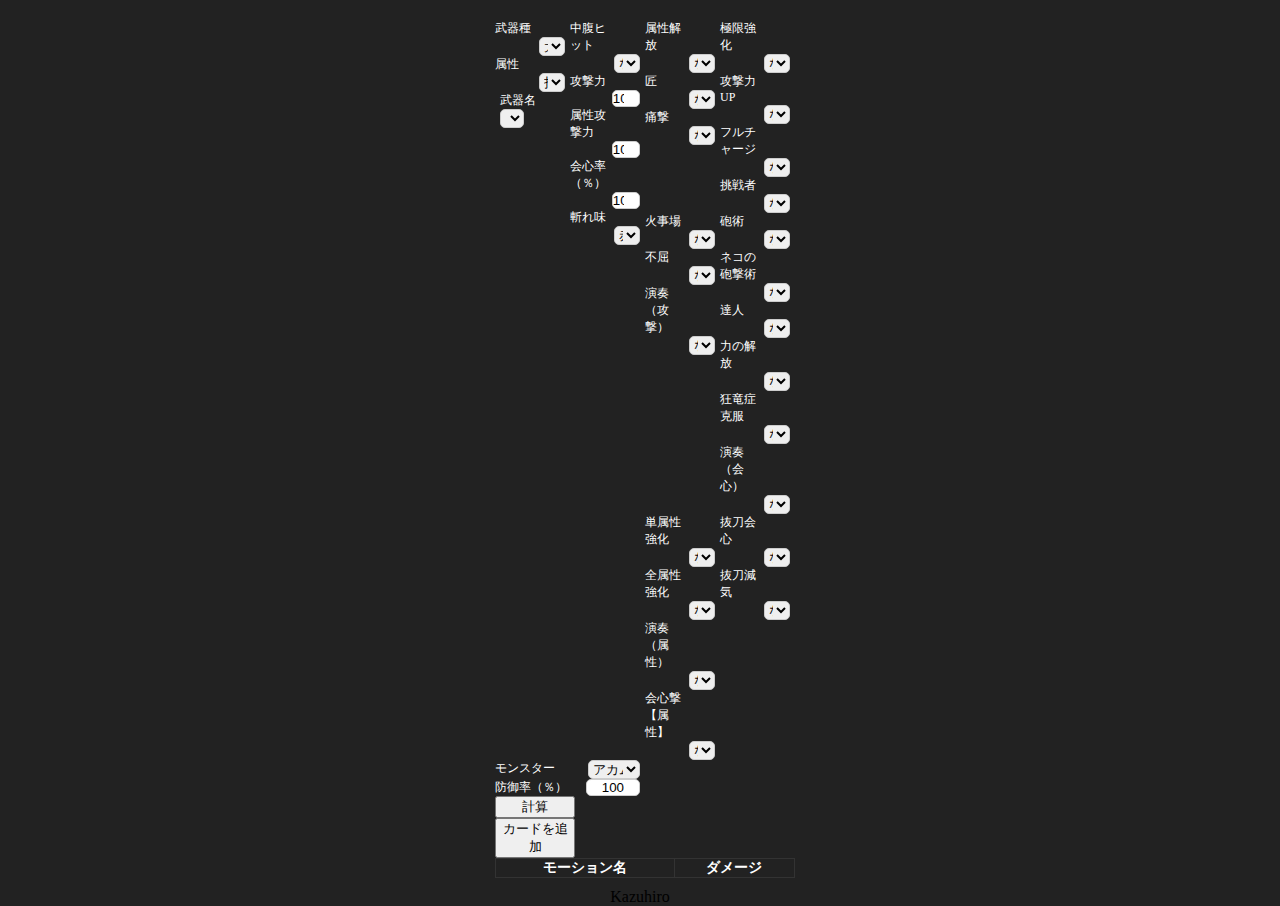
==== commit 45bbdb7b: "ダメージ計算をプロセスを整理した" ====
--- a/index.html
+++ b/index.html
@@ -54,42 +54,42 @@
                         <div class=center_of_blade>
                             <label>中腹ヒット</label>
                             <select>
-                                <option value=1>なし</option>
-                                <option value=1.05>あり</option>
+                                <option value=0>なし</option>
+                                <option value=1>あり</option>
                             </select>
                         </div>
                         <!-- 太刀 -->
-                        <div class=sb_full hidden>
+                        <div class=spirit_full hidden>
                             <label>錬気ゲージ点滅</label>
                             <select>
-                                <option value=1>なし</option>
-                                <option value=1.13>あり</option>
-                            </select>
-                        </div>
-                        <div class=sb_color hidden>
+                                <option value=0>なし</option>
+                                <option value=1>あり</option>
+                            </select>
+                        </div>
+                        <div class=spirit_color hidden>
                             <label>錬気ゲージ色</label>
                             <select>
-                                <option value=1>なし</option>
-                                <option value=1.05>白</option>
-                                <option value=1.1>黄</option>
-                                <option value=1.3>赤</option>
+                                <option value="">なし</option>
+                                <option value=白>白</option>
+                                <option value=黄>黄</option>
+                                <option value=赤>赤</option>
                             </select>
                         </div>
                         <!-- 双剣 -->
                         <div class=demon_mode hidden>
                             <label>鬼人化</label>
                             <select>
-                                <option>なし</option>
-                                <option>あり</option>
+                                <option value=0>なし</option>
+                                <option value=1>あり</option>
                             </select>
                         </div>
                         <!-- ガンランス -->
                         <div class=shell_types hidden>
                             <label>砲撃タイプ</label>
                             <select>
-                                <option>通常</option>
-                                <option>放射</option>
-                                <option>拡散</option>
+                                <option value=通常>通常</option>
+                                <option value=放射>放射</option>
+                                <option value=拡散>拡散</option>
                             </select>
                         </div>
                         <div class=shelling_lv hidden>
@@ -106,8 +106,8 @@
                         <div class=sa_p_types hidden>
                             <label>ビンタイプ</label>
                             <select>
-                                <option value=1.2>強撃ビン</option>
-                                <option value=1.25>強属性</option>
+                                <option value=強撃>強撃</option>
+                                <option value=強属性>強属性</option>
                             </select>
                         </div>
                         <!-- チャージアックス -->
@@ -121,8 +121,8 @@
                         <div class=boost_mode hidden>
                             <label>属性強化</label>
                             <select>
-                                <option value=1>なし</option>
-                                <option value=1.2>あり</option>
+                                <option value=0>なし</option>
+                                <option value=1>あり</option>
                             </select>
                         </div>
                         <!-- 操虫棍 -->
